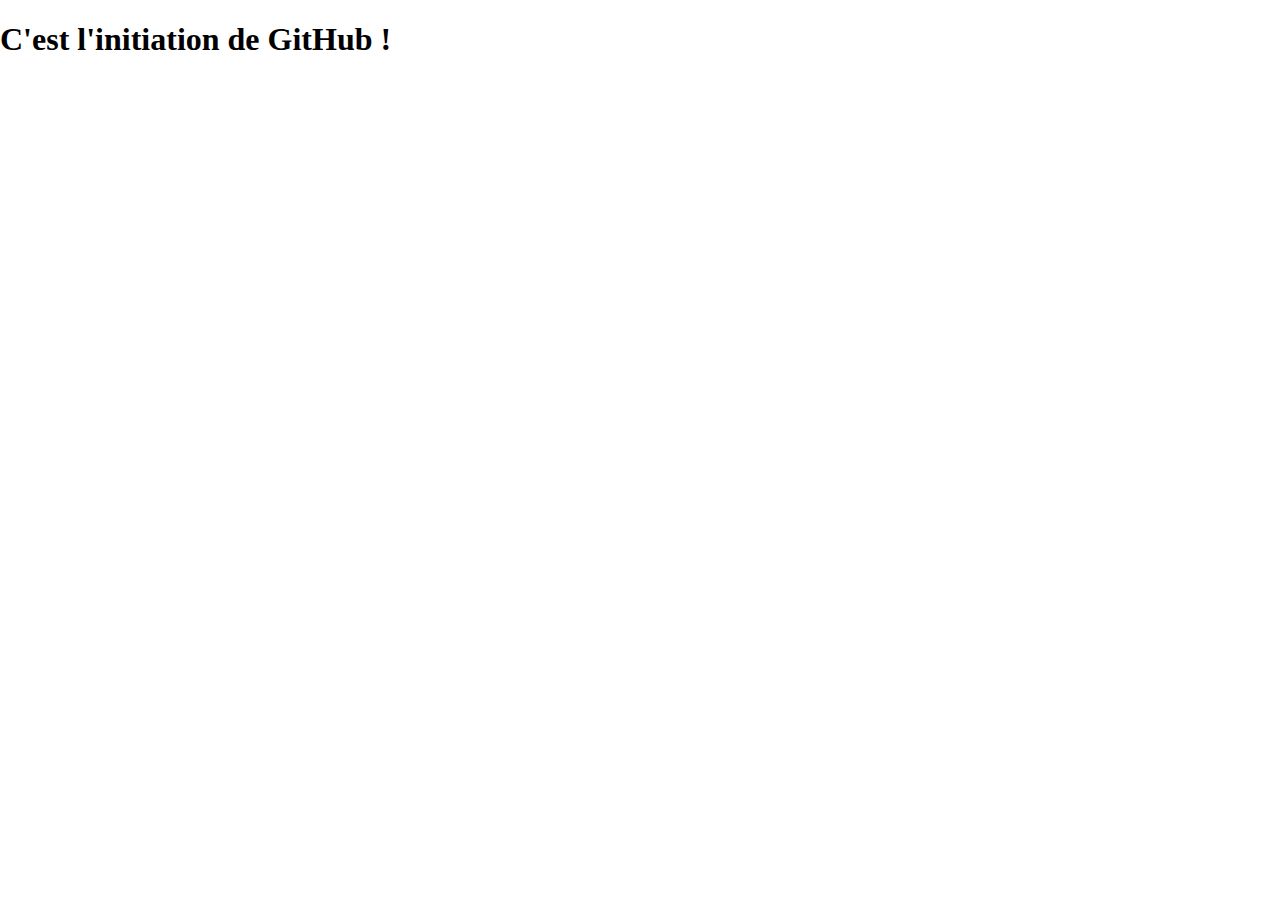
==== index.html @ 73997273 "point 2 admin" ====
<!DOCTYPE html>
<html lang="fr">
	<head>
		<title>GitHub</title>
		<link rel="stylesheet" type="text/css" href="css/style.css">
	</head>
	<body>
		<h1>C'est l'initiation de GitHub !</h1>
	</body>
</html>
---- css/style.css ----
body{
	margin: 0 auto;
}
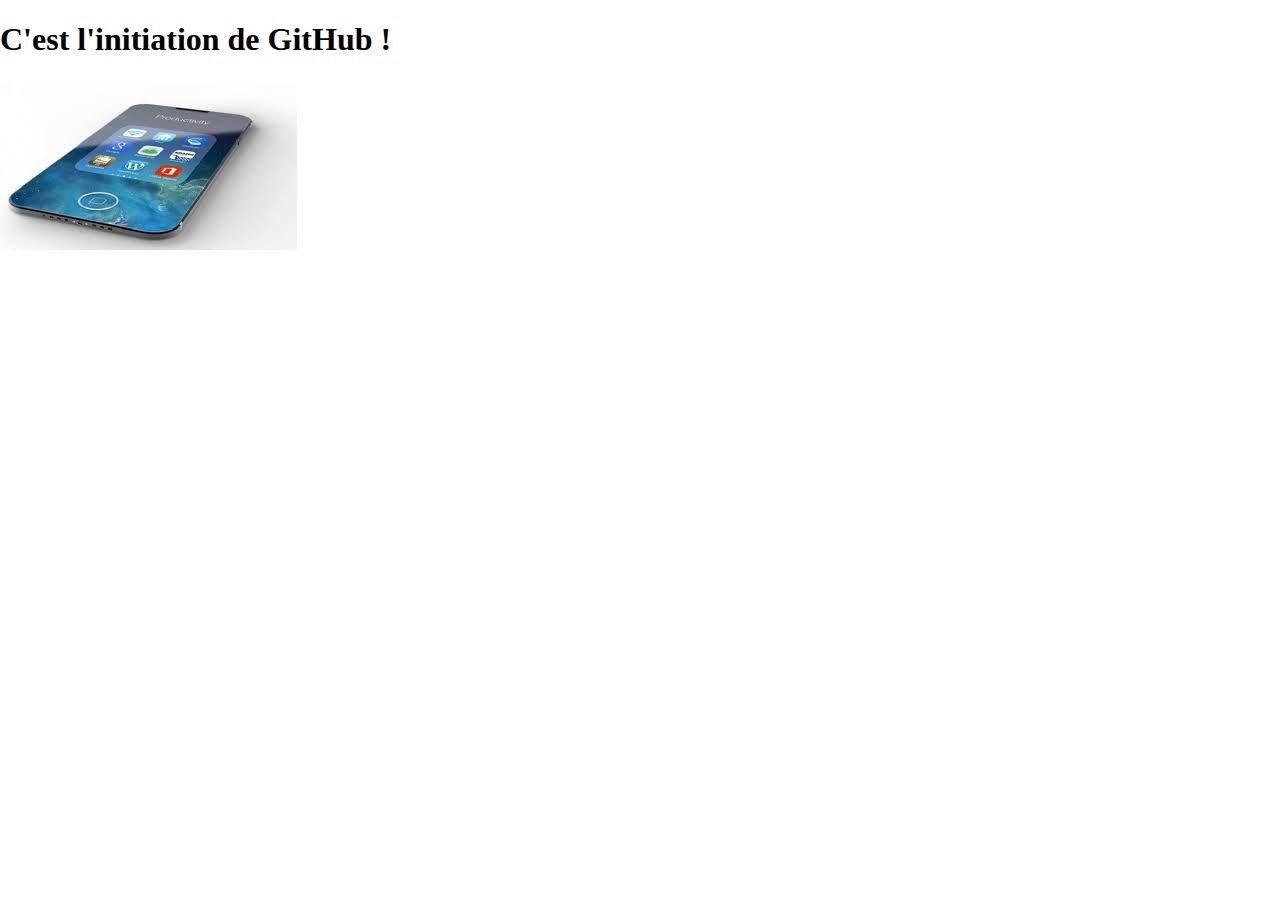
==== commit 17f5cd67: "ajoute image" ====
--- a/index.html
+++ b/index.html
@@ -6,5 +6,6 @@
 	</head>
 	<body>
 		<h1>C'est l'initiation de GitHub !</h1>
+		<img src="img/iphone8.jpg">
 	</body>
 </html>